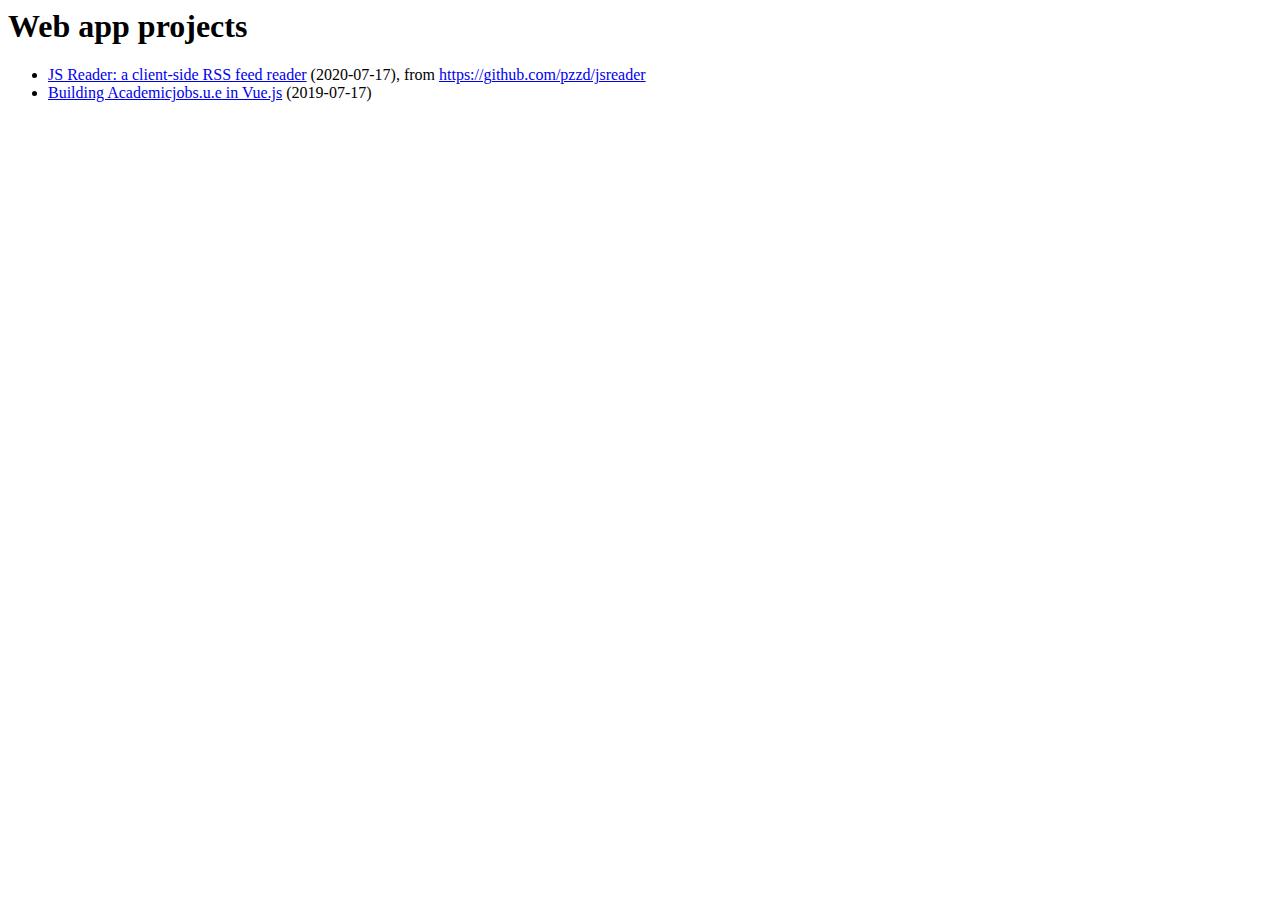
==== index.html @ 91c737f7 "re-add js reader" ====
<html>
	<head>
  		<link rel="stylesheet" href="style.css">
	</head>
	<body>
		<h1>Web app projects</h1>

		<ul>
			<li><a href='jsreader/'>JS Reader: a client-side RSS feed reader</a>  (2020-07-17), from <a href='https://github.com/pzzd/jsreader'>https://github.com/pzzd/jsreader</a></li>
			<li><a href='vue-js-academic-jobs.html'>Building Academicjobs.u.e in Vue.js</a> (2019-07-17)</li>
		</ul>
    
	</body>
</html>
---- style.css ----
textarea {
 width:400px;
 height:100px;
    display: block;
    margin-left: auto;
    margin-right: auto;
}

img.screen {
 width: 400px;
    display: block;
    margin-left: auto;
    margin-right: auto;
}
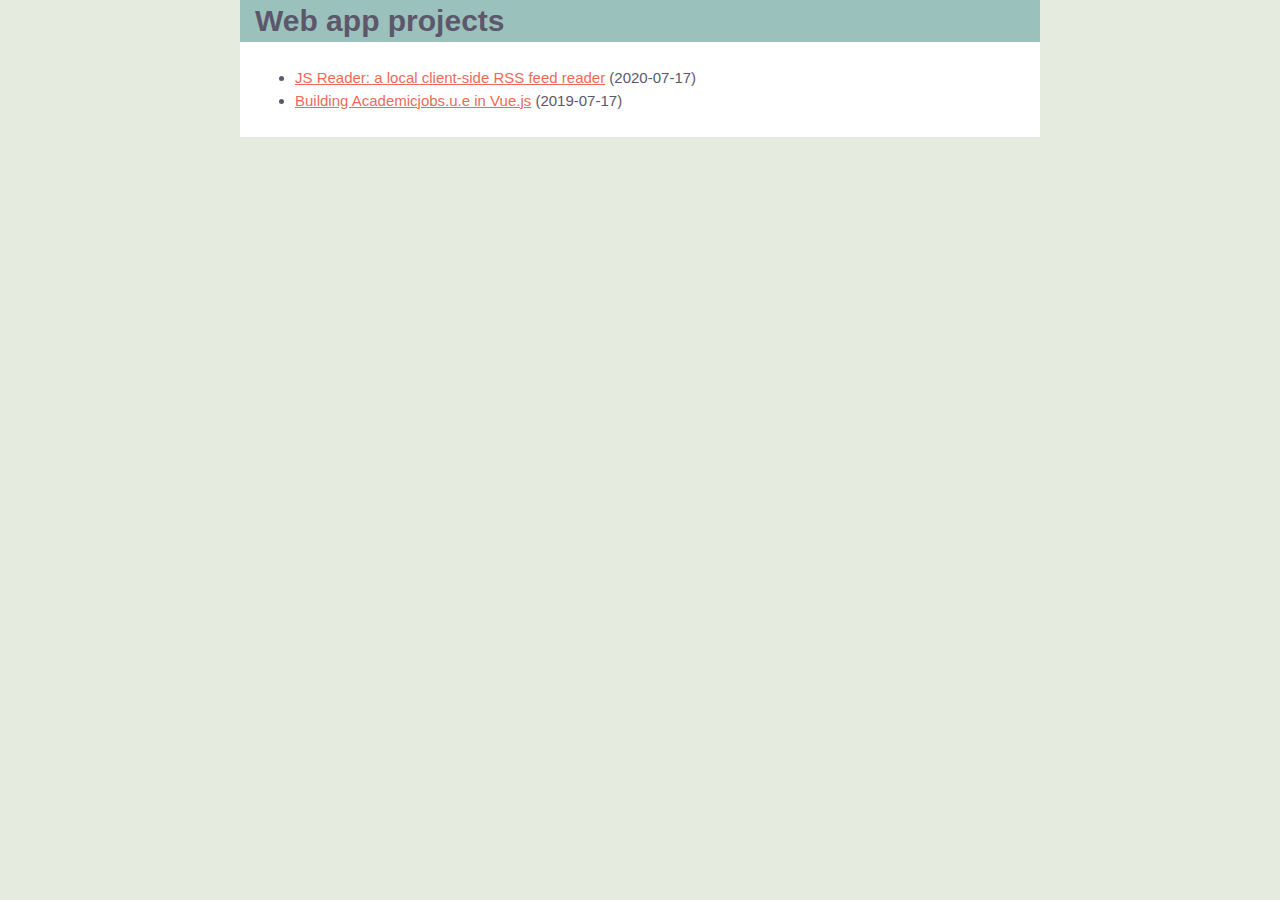
==== commit 712d6210: "clean up css, remove jsreader" ====
--- a/index.html
+++ b/index.html
@@ -1,14 +1,26 @@
-<html>
+<!DOCTYPE html>
+<html lang="en">
+
 	<head>
-  		<link rel="stylesheet" href="style.css">
+		<meta charset="UTF-8">
+		<meta name="viewport" content="width=device-width, initial-scale=1.0">
+		<title>Web app projects</title>
+
+		<link rel="stylesheet" href="style.css">
 	</head>
+
+
 	<body>
-		<h1>Web app projects</h1>
+		<header>
+			<h1>Web app projects</h1>
+		</header>
 
-		<ul>
-			<li><a href='jsreader/'>JS Reader: a client-side RSS feed reader</a>  (2020-07-17), from <a href='https://github.com/pzzd/jsreader'>https://github.com/pzzd/jsreader</a></li>
-			<li><a href='vue-js-academic-jobs.html'>Building Academicjobs.u.e in Vue.js</a> (2019-07-17)</li>
-		</ul>
+		<main>
+			<ul>
+				<li><a href='https://github.com/pzzd/jsreader'>JS Reader: a local client-side RSS feed reader</a>  (2020-07-17)</li>
+				<li><a href='vue-js-academic-jobs.html'>Building Academicjobs.u.e in Vue.js</a> (2019-07-17)</li>
+			</ul>
+		</main>	
     
 	</body>
 </html>
--- a/style.css
+++ b/style.css
@@ -1,14 +1,94 @@
+/*
+COLOR PALETTE
+https://coolors.co/ed6a5a-f4f1bb-9bc1bc-5d576b-e6ebe0
+#ED6A5A - terra cotta
+#F4F1BB - pale spring bud (yellow)
+#9BC1BC - opal (dull teal)
+#5D576B - independence (dark purple)
+#E6EBE0 - alabaster
+*/
+
+
+html {
+  box-sizing: border-box;
+}
+
+*, *:before, *:after {
+  box-sizing: inherit;
+}
+
+body {
+  background: #E6EBE0;
+  color: #5D576B;
+  margin: 0;
+  padding: 0;
+  font-family: 'Montserrat', sans-serif;
+  font-size: 15px;
+  line-height: 1.5;
+}
+
+a {
+	color: #ED6A5A;
+}
+
+header, main {
+  max-width: 800px;
+  width: 85%;
+  margin: 0 auto;
+}
+
+header {
+  background: #9BC1BC;
+  padding: 1px 15px;
+}
+
+h1 {
+  margin: 5px auto;
+  line-height: 1;
+}
+
+main {
+  background: #FFF;
+  padding: 10px 15px;
+}
+
+h2 {
+	margin: 5px auto;
+	line-height: 1;
+	background: #F4F1BB;
+	padding: 5px;
+}
+
+section {
+	margin-bottom: 40px;
+}
+
+main article {
+	border-bottom: 1px solid #9BC1BC;
+}
+
 textarea {
- width:400px;
- height:100px;
+	width: 100%;
+	height: 100px;
+	margin-top: 10px;
+}
+
+@media screen and (min-width:501px){
+  img.screen {
+	width: 80%;
+	height: auto;
     display: block;
     margin-left: auto;
     margin-right: auto;
+    border: 1px solid #5D576B;
+    }
 }
 
-img.screen {
- width: 400px;
-    display: block;
-    margin-left: auto;
-    margin-right: auto;
-}
+@media screen and (max-width:500px){
+  img.screen {
+  	max-width: 100%;
+	height: auto;
+	display: block;
+	border: 1px solid #5D576B;
+  }
+}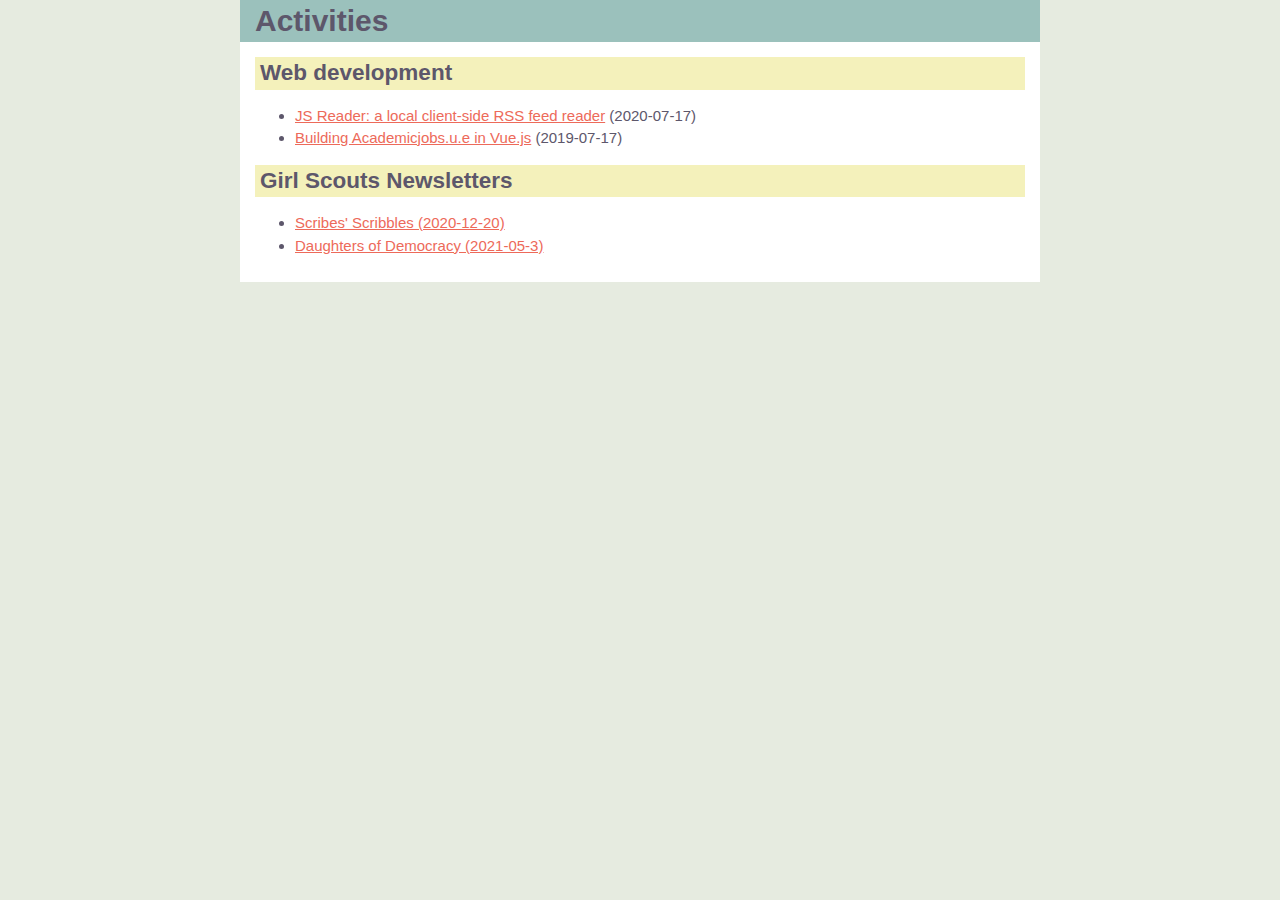
==== commit a43d2e40: "Update index.html" ====
--- a/index.html
+++ b/index.html
@@ -4,7 +4,7 @@
 	<head>
 		<meta charset="UTF-8">
 		<meta name="viewport" content="width=device-width, initial-scale=1.0">
-		<title>Web app projects</title>
+		<title>Activities</title>
 
 		<link rel="stylesheet" href="style.css">
 	</head>
@@ -12,15 +12,22 @@
 
 	<body>
 		<header>
-			<h1>Web app projects</h1>
+			<h1>Activities</h1>
 		</header>
 
 		<main>
+			<h2>Web development</h2>
 			<ul>
 				<li><a href='https://github.com/pzzd/jsreader'>JS Reader: a local client-side RSS feed reader</a>  (2020-07-17)</li>
 				<li><a href='vue-js-academic-jobs.html'>Building Academicjobs.u.e in Vue.js</a> (2019-07-17)</li>
 			</ul>
+			
+			<h2>Girl Scouts Newsletters</h2>
+			<ul>
+				<li><a href='https://github.com/pzzd/girl-scouts-volunteer/blob/main/newsletters/newsletter-20201220.pdf'>Scribes' Scribbles (2020-12-20)</a></li>
+				<li><a href='https://github.com/pzzd/girl-scouts-volunteer/blob/main/newsletters/democracy-newsletter-2021.pdf'>Daughters of Democracy (2021-05-3)</a></li>
+			</ul>
 		</main>	
-    
+
 	</body>
 </html>
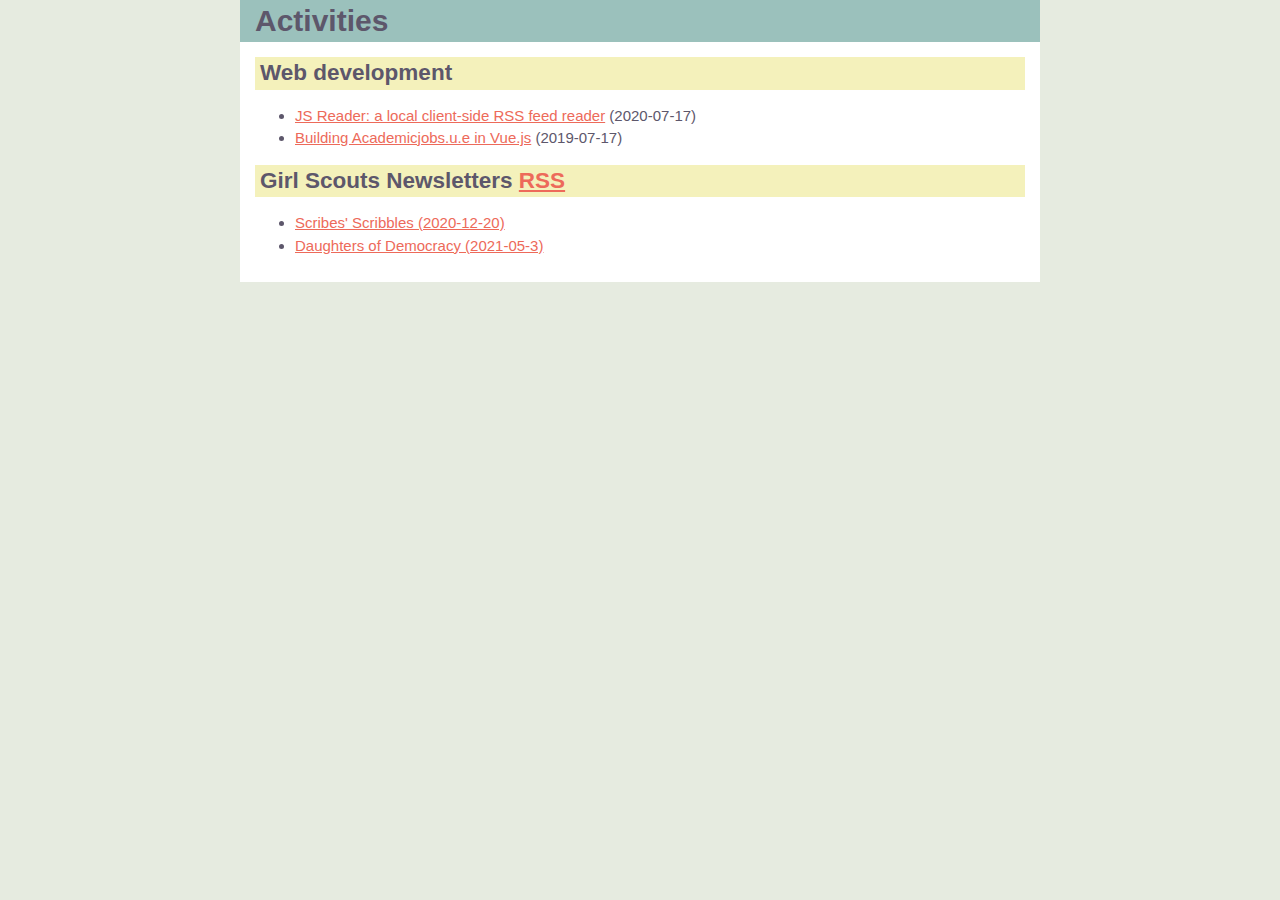
==== commit 01a50752: "Update index.html" ====
--- a/index.html
+++ b/index.html
@@ -22,7 +22,7 @@
 				<li><a href='vue-js-academic-jobs.html'>Building Academicjobs.u.e in Vue.js</a> (2019-07-17)</li>
 			</ul>
 			
-			<h2>Girl Scouts Newsletters</h2>
+			<h2>Girl Scouts Newsletters <a href='https://pzzd.github.io/girl-scouts-volunteer/rss/rss.xml'>RSS</a></h2>
 			<ul>
 				<li><a href='https://github.com/pzzd/girl-scouts-volunteer/blob/main/newsletters/newsletter-20201220.pdf'>Scribes' Scribbles (2020-12-20)</a></li>
 				<li><a href='https://github.com/pzzd/girl-scouts-volunteer/blob/main/newsletters/democracy-newsletter-2021.pdf'>Daughters of Democracy (2021-05-3)</a></li>
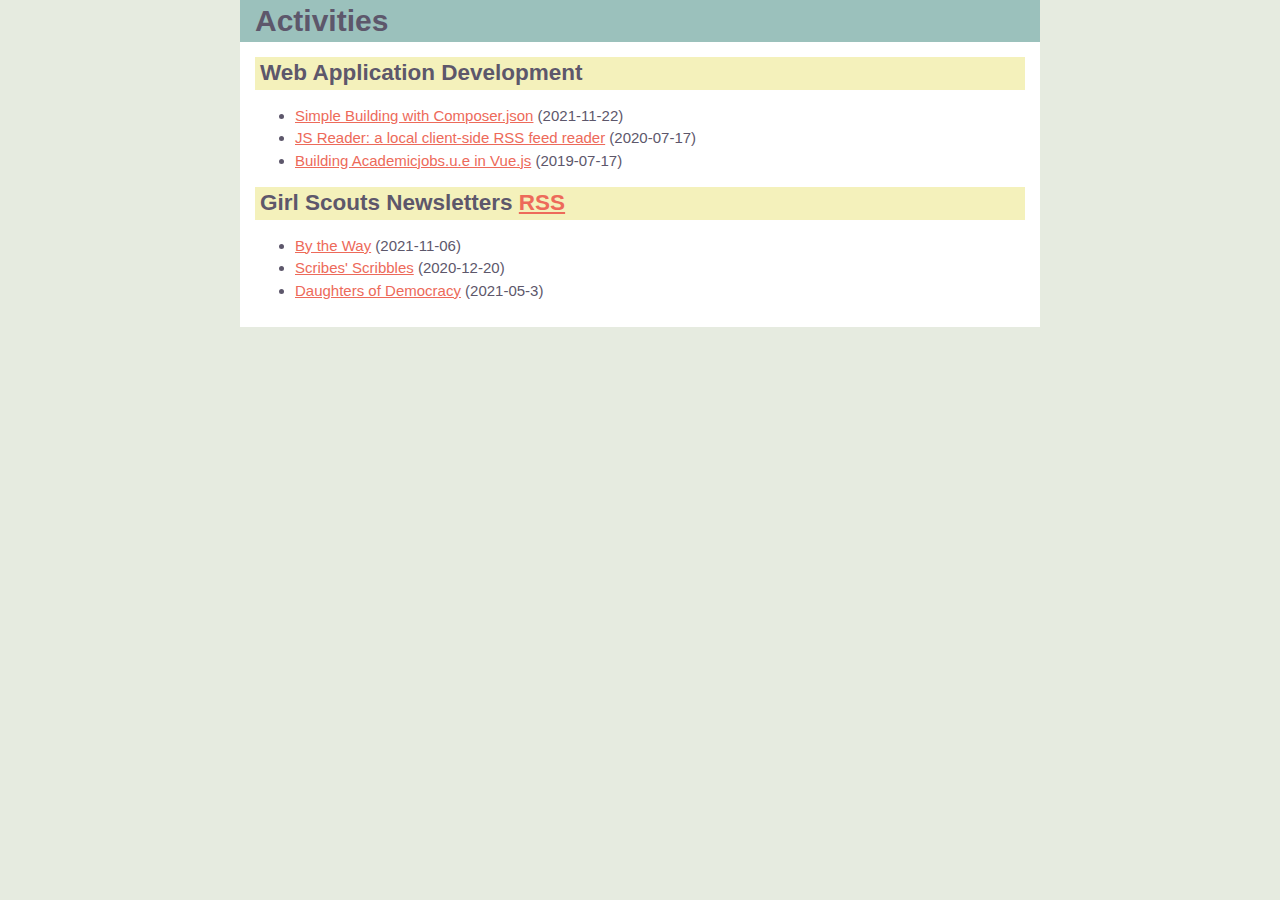
==== commit 6410872e: "links to new posts" ====
--- a/index.html
+++ b/index.html
@@ -16,16 +16,18 @@
 		</header>
 
 		<main>
-			<h2>Web development</h2>
+			<h2>Web Application Development</h2>
 			<ul>
+				<li><a href='simple-building-with-composer-json.html'>Simple Building with Composer.json</a> (2021-11-22)</li>
 				<li><a href='https://github.com/pzzd/jsreader'>JS Reader: a local client-side RSS feed reader</a>  (2020-07-17)</li>
 				<li><a href='vue-js-academic-jobs.html'>Building Academicjobs.u.e in Vue.js</a> (2019-07-17)</li>
 			</ul>
 			
 			<h2>Girl Scouts Newsletters <a href='https://pzzd.github.io/girl-scouts-volunteer/rss/rss.xml'>RSS</a></h2>
 			<ul>
-				<li><a href='https://github.com/pzzd/girl-scouts-volunteer/blob/main/newsletters/newsletter-20201220.pdf'>Scribes' Scribbles (2020-12-20)</a></li>
-				<li><a href='https://github.com/pzzd/girl-scouts-volunteer/blob/main/newsletters/democracy-newsletter-2021.pdf'>Daughters of Democracy (2021-05-3)</a></li>
+				<li><a href='girl-scouts-volunteer/newsletters/gs-way-newsletter-20211106.pdf'>By the Way</a> (2021-11-06)</li>
+				<li><a href='girl-scouts-volunteer/newsletters/newsletter-20201220.pdf'>Scribes' Scribbles</a> (2020-12-20)</li>
+				<li><a href='girl-scouts-volunteer/newsletters/democracy-newsletter-2021.pdf'>Daughters of Democracy</a> (2021-05-3)</li>
 			</ul>
 		</main>	
 
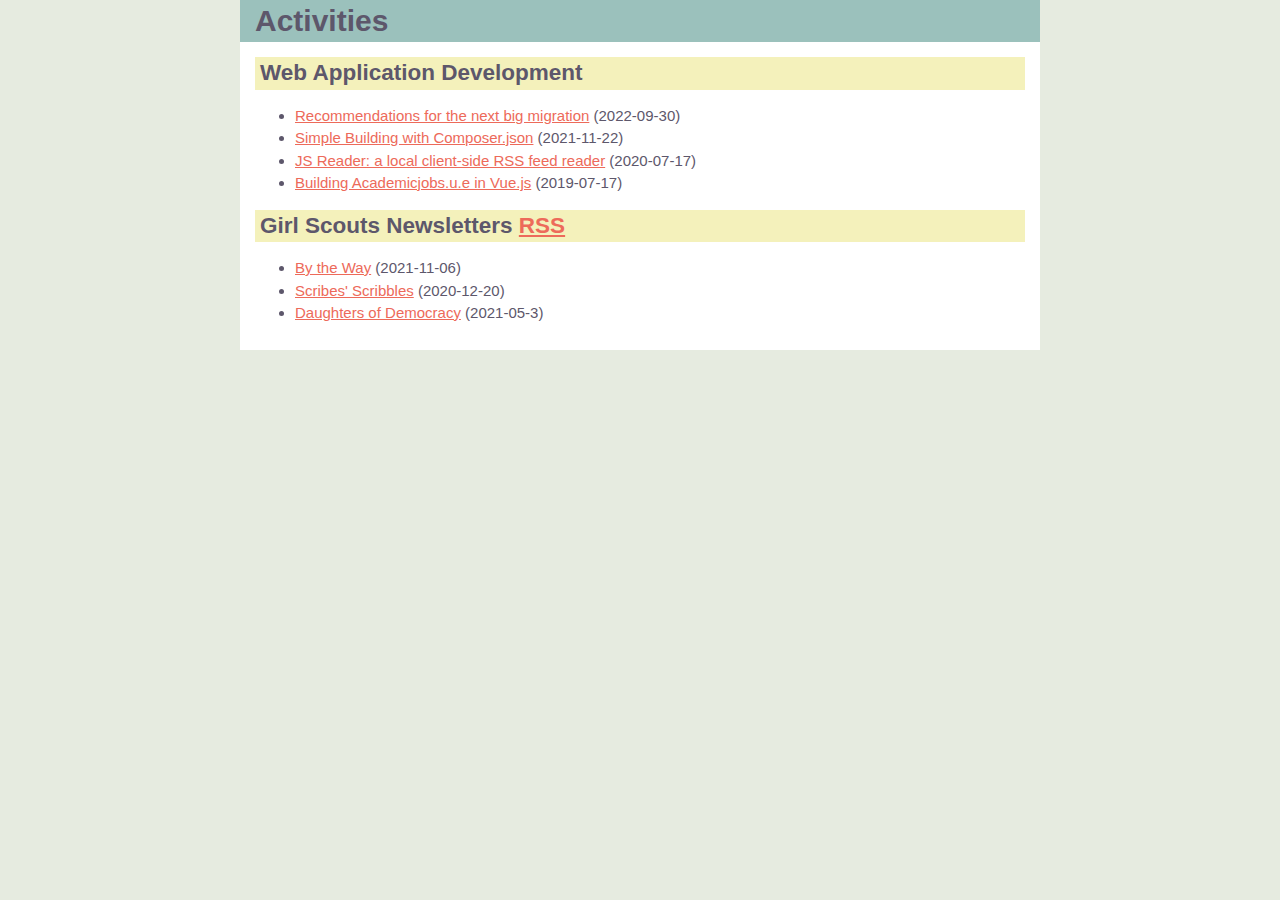
==== commit 1127db6e: "Update index.html" ====
--- a/index.html
+++ b/index.html
@@ -18,6 +18,7 @@
 		<main>
 			<h2>Web Application Development</h2>
 			<ul>
+				<li><a href='php-8-migration.html'>Recommendations for the next big migration</a> (2022-09-30)</li>
 				<li><a href='simple-building-with-composer-json.html'>Simple Building with Composer.json</a> (2021-11-22)</li>
 				<li><a href='https://github.com/pzzd/jsreader'>JS Reader: a local client-side RSS feed reader</a>  (2020-07-17)</li>
 				<li><a href='vue-js-academic-jobs.html'>Building Academicjobs.u.e in Vue.js</a> (2019-07-17)</li>
--- a/style.css
+++ b/style.css
@@ -73,6 +73,17 @@
 	margin-top: 10px;
 }
 
+pre.code{
+	background-color:#EEE;
+	font-size: smaller;
+        overflow-x: auto;
+        white-space: pre-wrap;
+        white-space: -moz-pre-wrap;
+        white-space: -pre-wrap;
+        white-space: -o-pre-wrap;
+        word-wrap: break-word;
+}
+
 @media screen and (min-width:501px){
   img.screen {
 	width: 80%;
@@ -91,4 +102,4 @@
 	display: block;
 	border: 1px solid #5D576B;
   }
-}+}
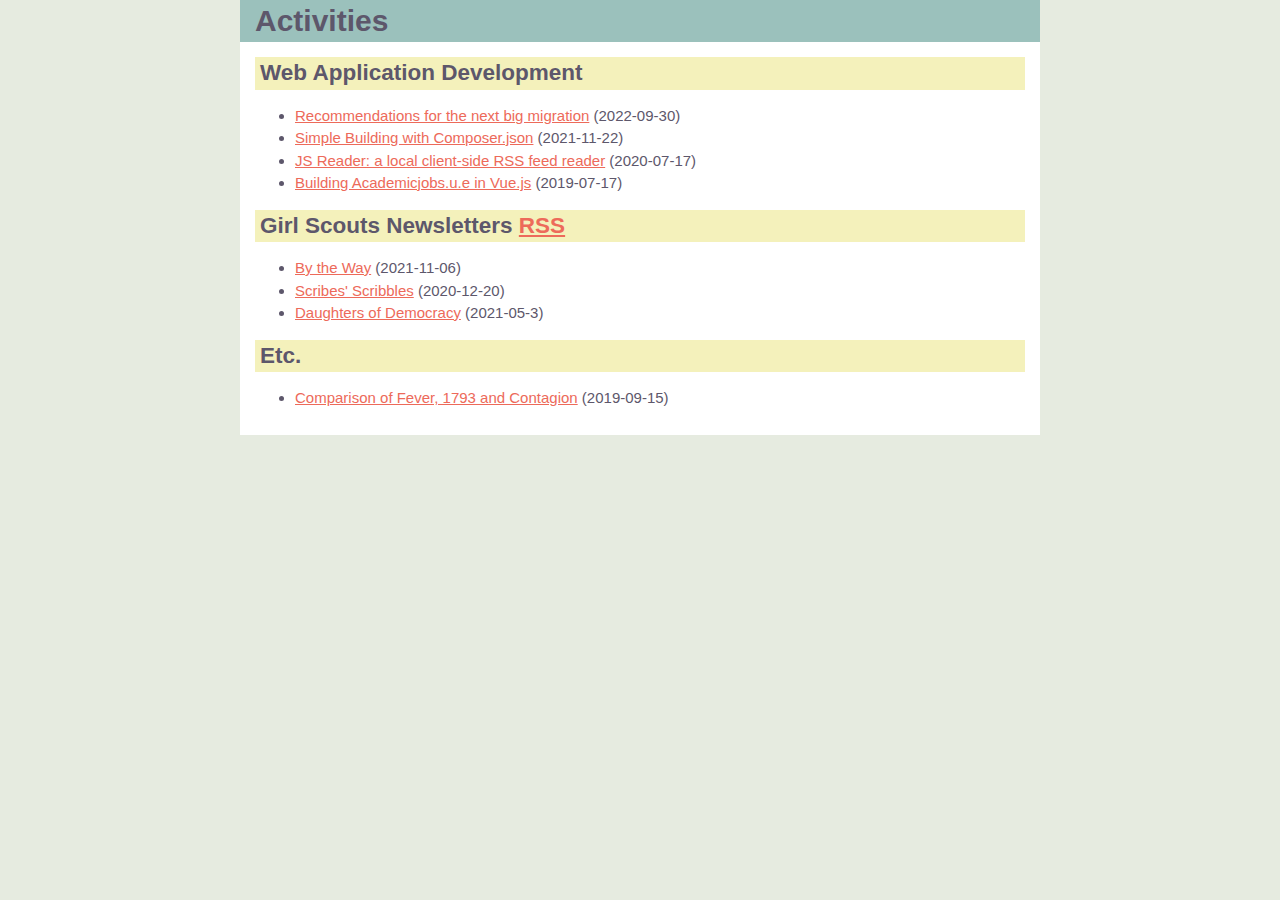
==== commit 753e024b: "Update index.html" ====
--- a/index.html
+++ b/index.html
@@ -30,6 +30,11 @@
 				<li><a href='girl-scouts-volunteer/newsletters/newsletter-20201220.pdf'>Scribes' Scribbles</a> (2020-12-20)</li>
 				<li><a href='girl-scouts-volunteer/newsletters/democracy-newsletter-2021.pdf'>Daughters of Democracy</a> (2021-05-3)</li>
 			</ul>
+			
+			<h2>Etc.</h2>
+			<ul>
+				<li><a href='compare-fever-1793-contagion'>Comparison of Fever, 1793 and Contagion</a> (2019-09-15)</li>
+			</ul>
 		</main>	
 
 	</body>
